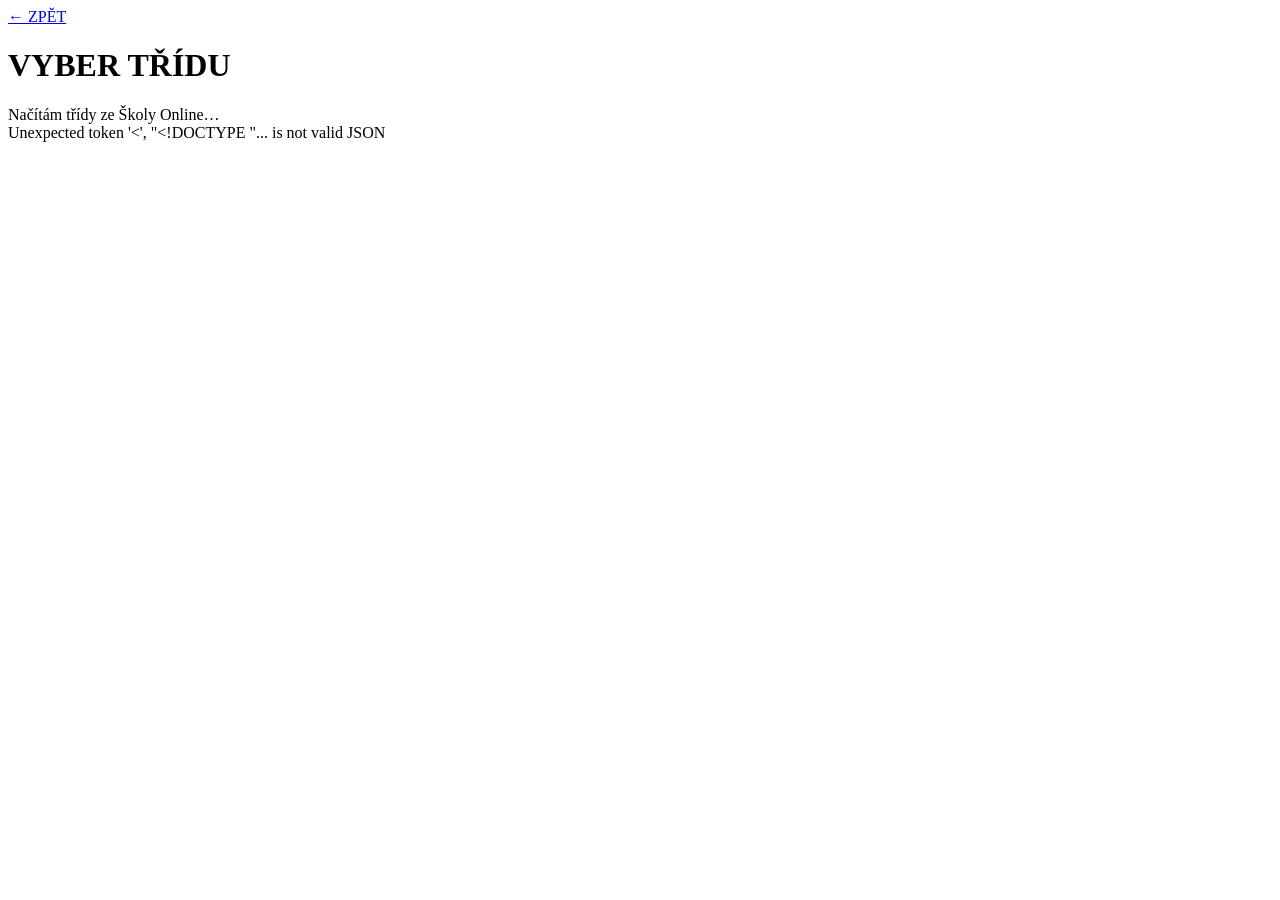
==== templates/classes.html @ a6c4db11 "Prvni verze skolniho banneru" ====
<!doctype html>
<html lang="cs">
<head>
  <meta charset="utf-8">
  <meta name="viewport" content="width=device-width, initial-scale=1, maximum-scale=1, user-scalable=no">
  <title>Vyber třídu</title>
  <link rel="stylesheet" href="{{ url_for('static', filename='css/style.css') }}">
</head>
<body class="kiosk">
  <main class="screen">
    <div class="topbar">
      <a class="back" href="/">← ZPĚT</a>
      <h1>VYBER TŘÍDU</h1>
    </div>
    <div id="loading" class="loading">Načítám třídy ze Školy Online…</div>
    <div id="error" class="error hidden"></div>
    <div id="classes" class="classes-grid"></div>
  </main>
<script>
(async () => {
  const loading = document.getElementById('loading');
  const error = document.getElementById('error');
  const box = document.getElementById('classes');
  try {
    const r = await fetch('/api/classes', {cache: 'no-store'});
    const data = await r.json();
    if (!data.ok) throw new Error(data.error || 'Nepodařilo se načíst třídy.');
    loading.classList.add('hidden');
    data.classes.forEach(c => {
      const a = document.createElement('a');
      a.className = 'class-card';
      a.textContent = c.name;
      a.href = '/rozvrh/' + encodeURIComponent(c.name);
      box.appendChild(a);
    });
  } catch (e) {
    loading.classList.add('hidden');
    error.textContent = e.message;
    error.classList.remove('hidden');
  }
})();
</script>
</body>
</html>
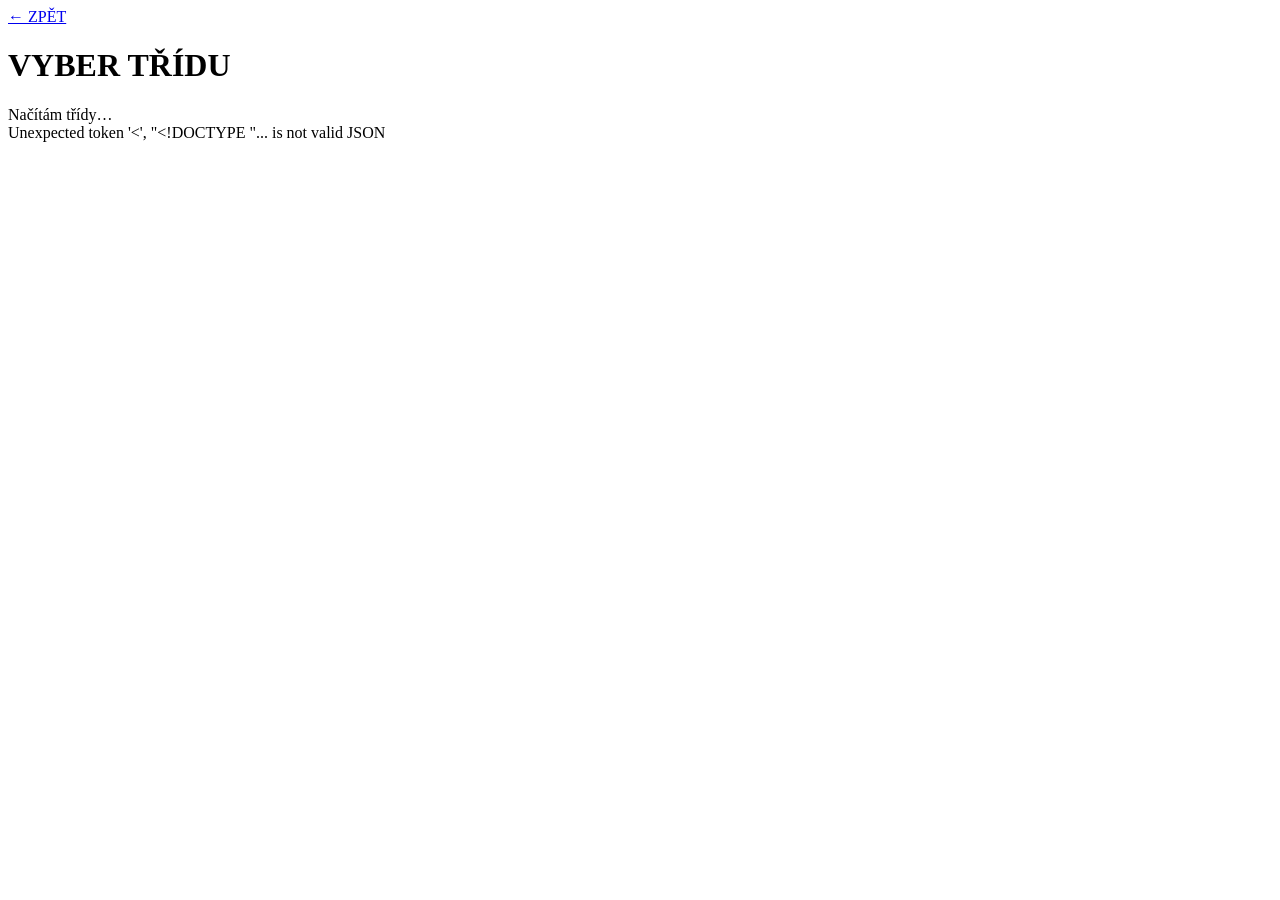
==== commit bf493a62: "Oprava mazani lekci7" ====
--- a/templates/classes.html
+++ b/templates/classes.html
@@ -12,7 +12,7 @@
       <a class="back" href="/">← ZPĚT</a>
       <h1>VYBER TŘÍDU</h1>
     </div>
-    <div id="loading" class="loading">Načítám třídy ze Školy Online…</div>
+    <div id="loading" class="loading">Načítám třídy…</div>
     <div id="error" class="error hidden"></div>
     <div id="classes" class="classes-grid"></div>
   </main>
